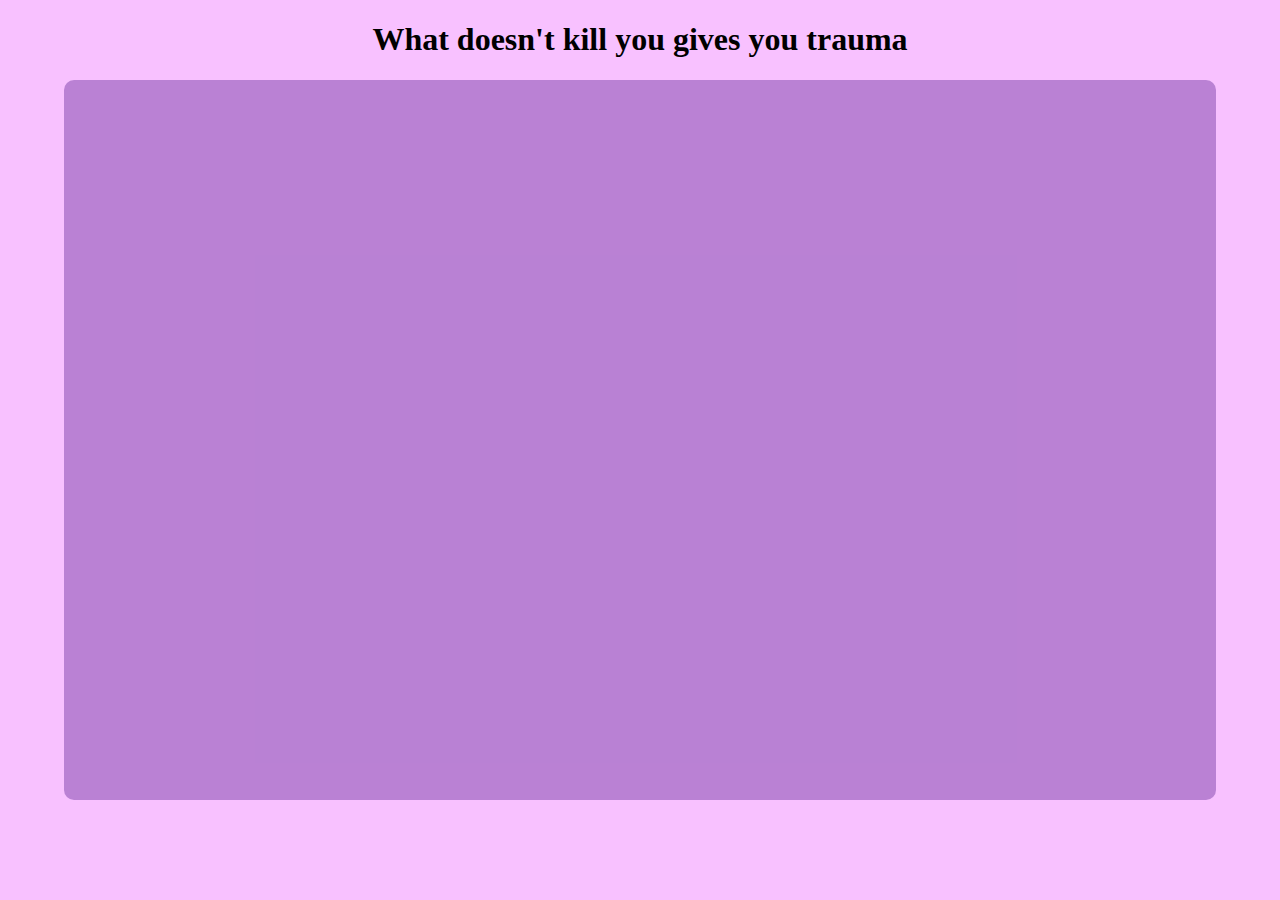
==== Laboratory Activities/Lab Act 2/Tolentino_LabAct2.html @ 8820c934 "wip act 2" ====
<!DOCTYPE html>
<html lang="en">
<head>
    <meta charset="UTF-8">
    <meta name="viewport" content="width=device-width, initial-scale=1.0">
    <link rel="stylesheet" href="styles.css">
    <title>Vision Board</title>
</head>
<body>
    <h1>What doesn't kill you gives you trauma</h1> 
    <div class="container">

    </div>
</body>
</html>
---- Laboratory Activities/Lab Act 2/styles.css ----
body{
    display: flex;
    margin: 0;
    padding: 0;
    flex-direction: column;
    background-color: rgb(248, 193, 255);
    justify-content: center;
    align-items: center;
}

.container{
    border-radius: 10px;
    height: 80vh;
    width: 90vw;
    display: flex;
    flex-direction: row;
    background-color: rgba(83, 26, 143, 0.38);
}
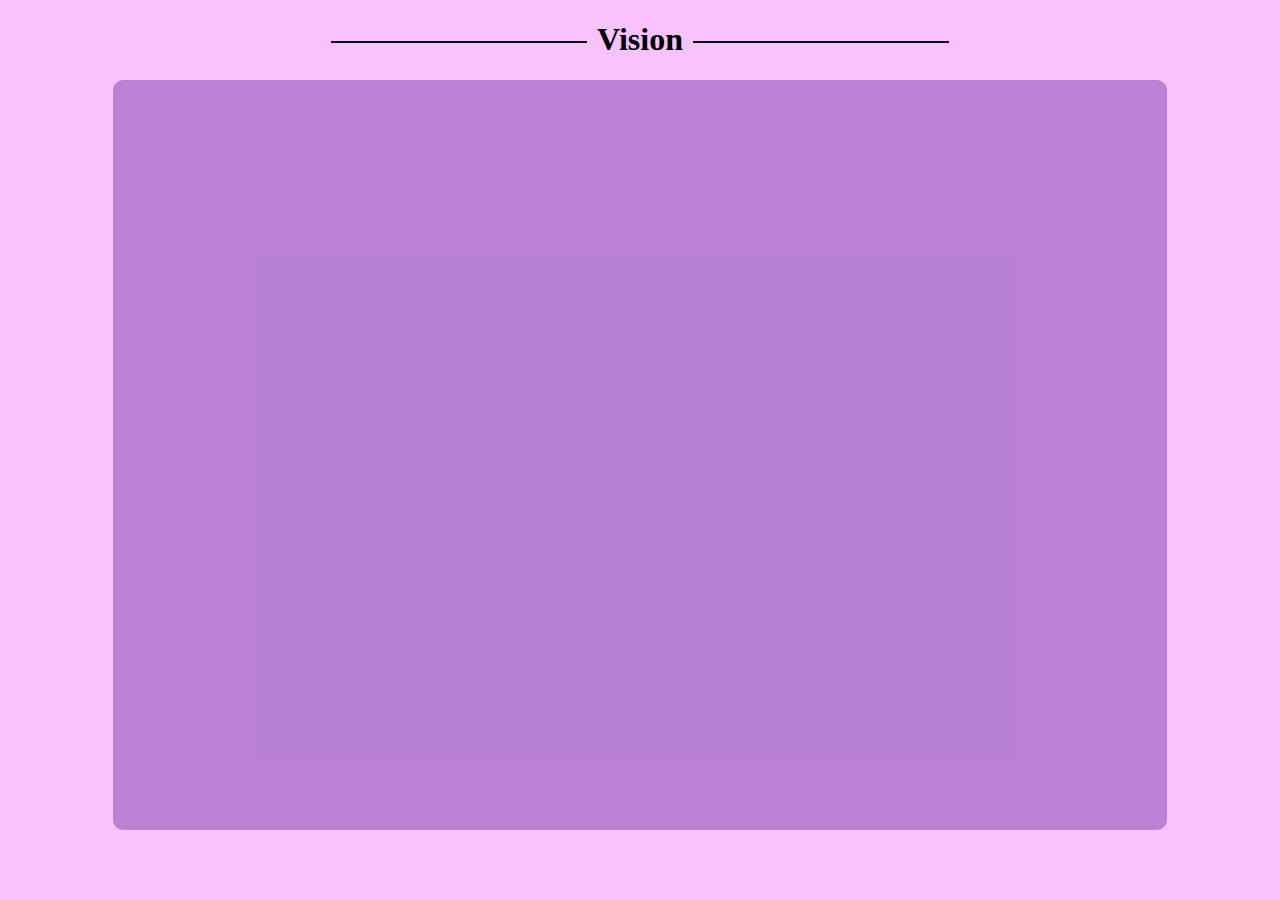
==== commit e9d5f53c: "edit lab act 2" ====
--- a/Laboratory Activities/Lab Act 2/Tolentino_LabAct2.html
+++ b/Laboratory Activities/Lab Act 2/Tolentino_LabAct2.html
@@ -7,9 +7,9 @@
     <title>Vision Board</title>
 </head>
 <body>
-    <h1>What doesn't kill you gives you trauma</h1> 
+    <h1>Vision</h1> 
     <div class="container">
-
+        <iframe style="border-radius:10px" src="https://open.spotify.com/embed/track/6GT0EGXSMiS4s5X9v0EvfG?utm_source=generator" width="80%" height="100%" frameBorder="0" allowfullscreen="false" allow="autoplay; clipboard-write; encrypted-media; picture-in-picture" loading="lazy"></iframe>
     </div>
 </body>
 </html>--- a/Laboratory Activities/Lab Act 2/styles.css
+++ b/Laboratory Activities/Lab Act 2/styles.css
@@ -1,3 +1,9 @@
+@font-face {
+    font-family: 'Amsterdam Four';
+    src: url(./assets/Amsterdam\ Four_ttf\ 400.ttf);
+    font-weight: 100;
+}
+
 body{
     display: flex;
     margin: 0;
@@ -8,11 +14,32 @@
     align-items: center;
 }
 
+h1::before, h1::after{
+    content: '';
+    width: 20vw;
+    height: 2px;
+    display: inline-flex;
+    transform: translateY(-350%);
+    background-color: black;
+    margin: 0 10px 0 10px;
+}
+
 .container{
     border-radius: 10px;
+    padding:  15px;
     height: 80vh;
-    width: 90vw;
-    display: flex;
-    flex-direction: row;
+    width: 80vw;
+    display: grid;
+    grid-template-columns: 25% 25% 25% 25%;
+    grid-template-rows: 25% 25% 25% 25%;
     background-color: rgba(83, 26, 143, 0.38);
+}
+
+.container iframe{
+    margin: 0;
+    padding: 0;
+    justify-self: center;
+    grid-column-start: 3;
+    grid-column-end: span 2;
+    grid-row-start: 4;
 }